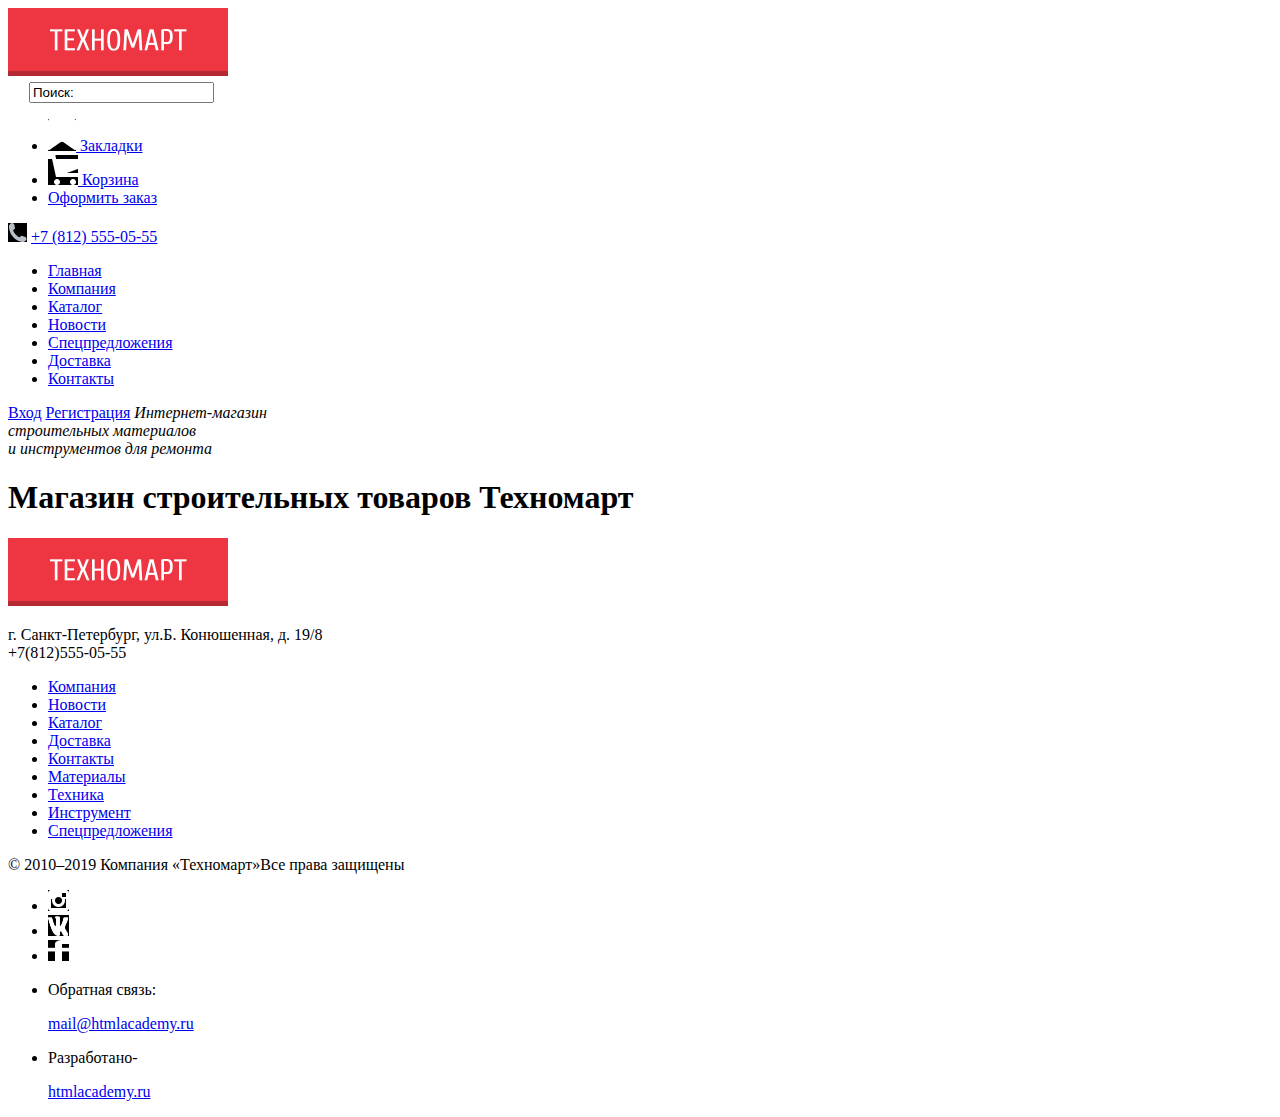
==== catalog.html @ ae444fdd "Бедолага код" ====
<!DOCTYPE html>
<html lang="ru">
    <head>
        <meta charset="utf-8">
        <title>HTML academy:Техномарт_Каталог</title>
        <link rel="stylesheet" href="style.css" type="text/css"/>
    </head>
    <body>
        <header>
            <div>
                <a class="logo" href="index.html">
                <img src="img/техномарт.png" width="220" height="68">
                </a>
                <form action="https://blank.html">
                  <label>
                    <img src="img/Поиск.png" height="17" width="17">
                    <input type="text" name="search" value="Поиск:">
                  </label>
                </form>
                <ul>
                  <li>
                    <a href="#">
                      <img src="img/закладки.png">
                      Закладки
                    </a>
                    </li>
                    <li>
                      <a href="#">
                        <img src="img/корзина.png">
                        Корзина
                      </a>
                    </li>
                    <li>
                      <a href="#">
                        Оформить заказ
                      </a>
                      </li>
                  </ul>
                </div>
                <div>
                  <img src="img/Телефон.png" width="19" height="19">
                  <a href="tel:+7 (812) 555-05-55">+7 (812) 555-05-55</a>
        
                </div>
              <nav>
                <ul>
                  <li><a href="blank.html">Главная</a></li>
                  <li><a href="blank.html">Компания</a></li>
                  <li><a href="catalog.html">Каталог</a></li>
                  <li><a href="blank.html">Новости</a></li>
                  <li><a href="blank.html">Спецпредложения</a></li>
                  <li><a href="blank.html">Доставка</a></li>
                  <li><a href="blank.html">Контакты</a></li>
                </ul> 
              </nav>
                <a href="blank.html">Вход</a>
                <a href="blank.html">Регистрация</a>
                
            
                <i>Интернет-магазин<br> строительных материалов<br> и инструментов для ремонта</i>
                <h1 class="visually-hidden">Магазин строительных товаров Техномарт</h1>

        </header>
        <main>
            <section>
                
            </section>

        </main>
        <footer>
            <div>
                <a class="logo" href="#">
                  <img src="img/техномарт.png" width="220" height="68">
                  </a>
                  <p>г. Санкт-Петербург, ул.Б. Конюшенная, д. 19/8<br>
                    +7(812)555-05-55</p>
                  <ul>
                    <li><a href="blank.html">Компания</a></li>
                    <li><a href="blank.html">Новости</a></li>
                    <li><a href="catalog.html">Каталог</a></li>
                    <li><a href="blank.html">Доставка</a></li>
                    <li><a href="blank.html">Контакты</a></li>
                    <li><a href="blank.html">Материалы</a></li>
                    <li><a href="blank.html">Техника</a></li>
                    <li><a href="blank.html">Инструмент</a></li>
                    <li><a href="blank.html">Спецпредложения</a></li>
          
                  </ul>
                  </div>
                  <div>
                    <aside>
                      <p>© 2010–2019 Компания «Техномарт»Все права защищены</p>
                      <ul>
                        <li>
                          <a href="blank.html">
                            <img src="img/Инстаграмм.png" height="21" width="21">
                          </a>
                        </li>
                        <li>
                          <a href="blank.html">
                            <img src="img/ВК.png" height="21" width="21">
                          </a>
                          </li>
                        <li>
                            <a href="blank.html">
                              <img src="img/facebook.png" height="21" width="21">
                            </a>
                        </li>
                      </ul>
                      <ul>
                        <li><p>Обратная связь:</p>
                          <a href="#">mail@htmlacademy.ru</a>
                      </li>
                        <li><p>Разработано-</p>
                          <a href="htmlacademy.ru">htmlacademy.ru</a>
                        </li>
                      </ul>
                    </aside>
                    </div>

        </footer>
    </body>
</html>
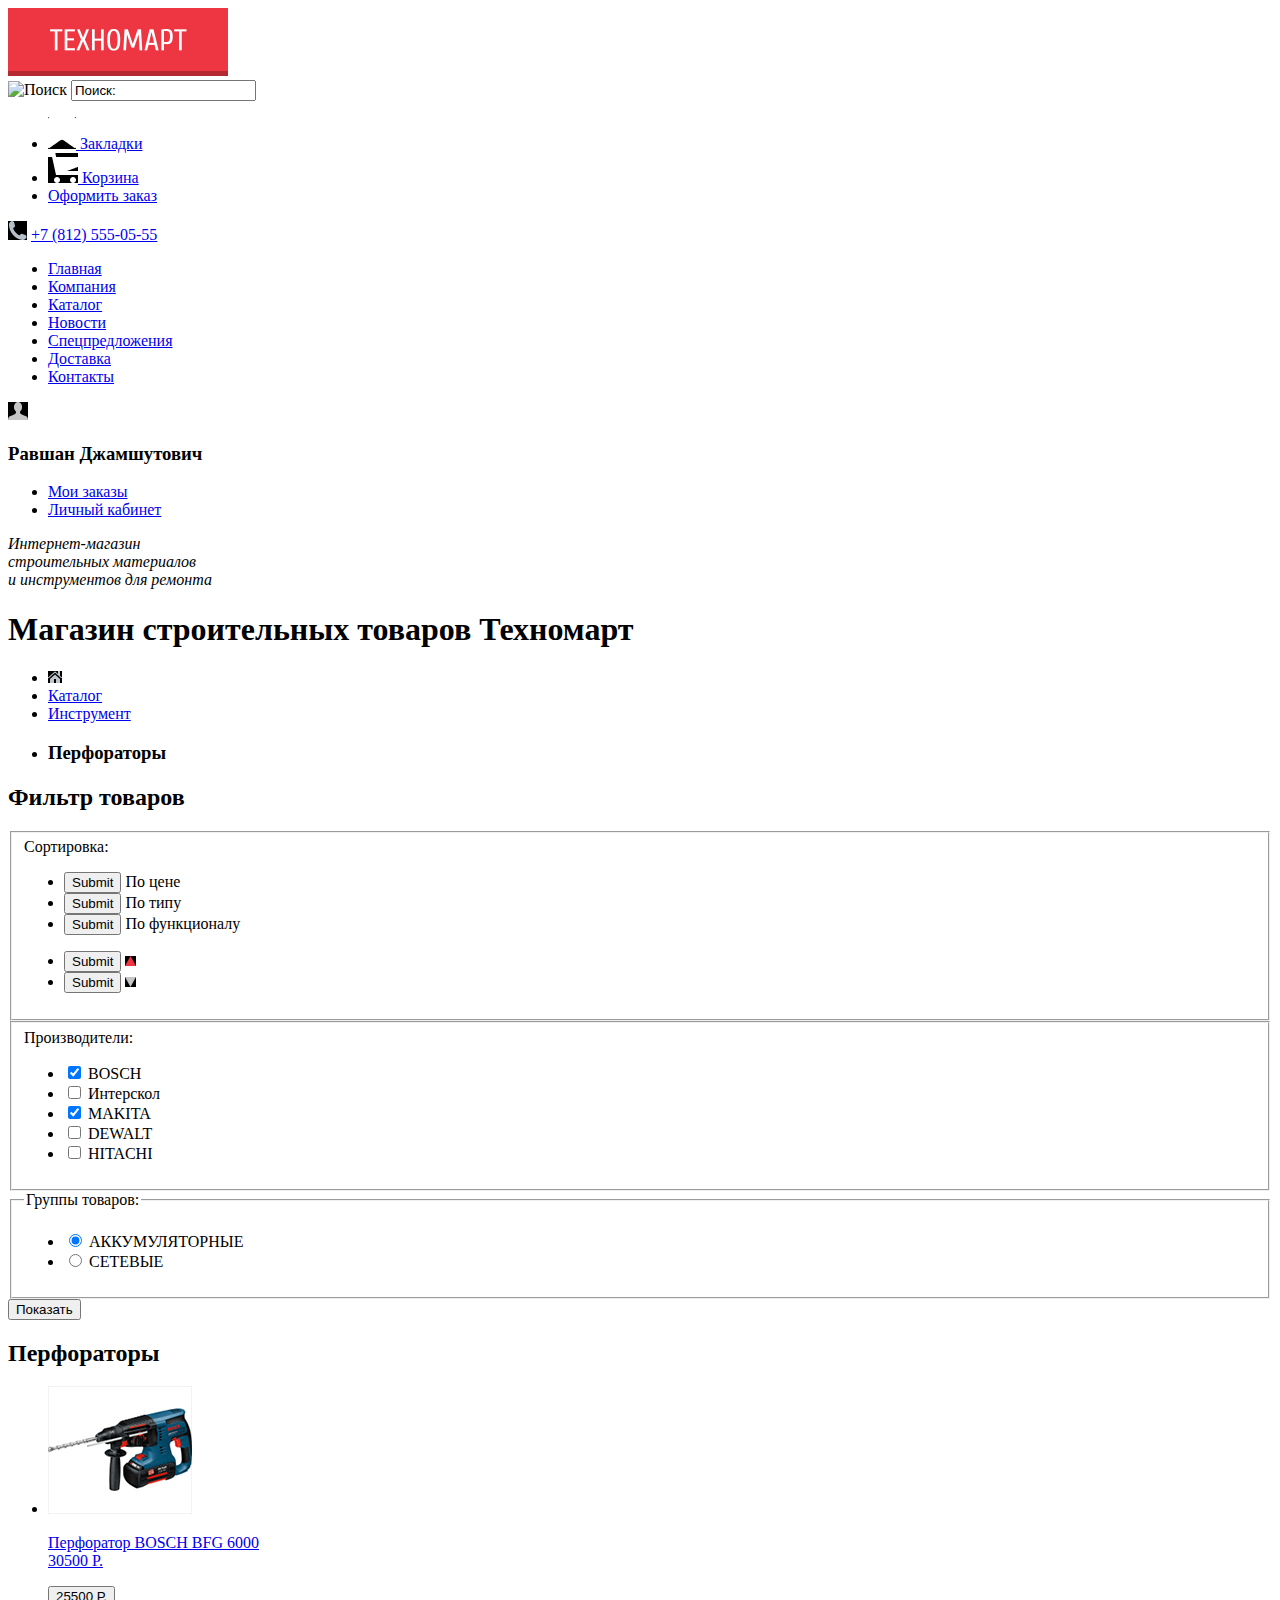
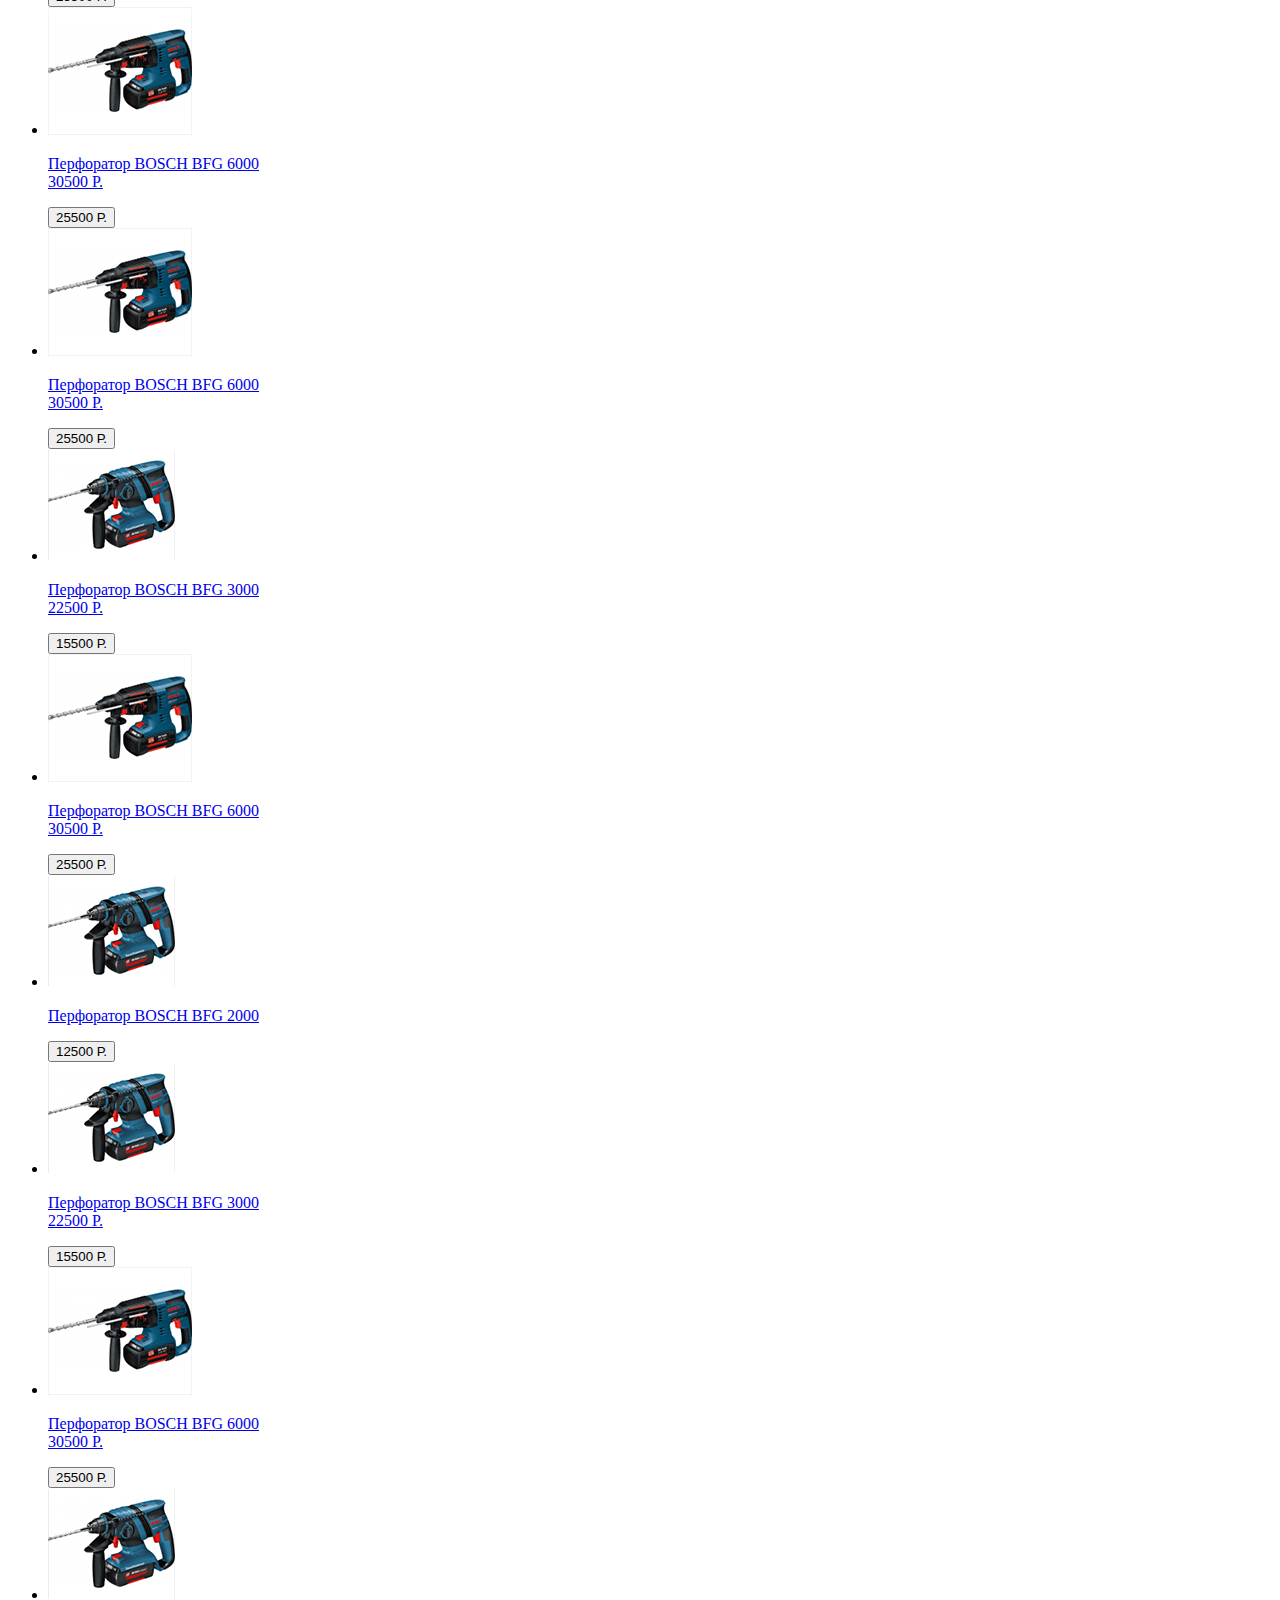
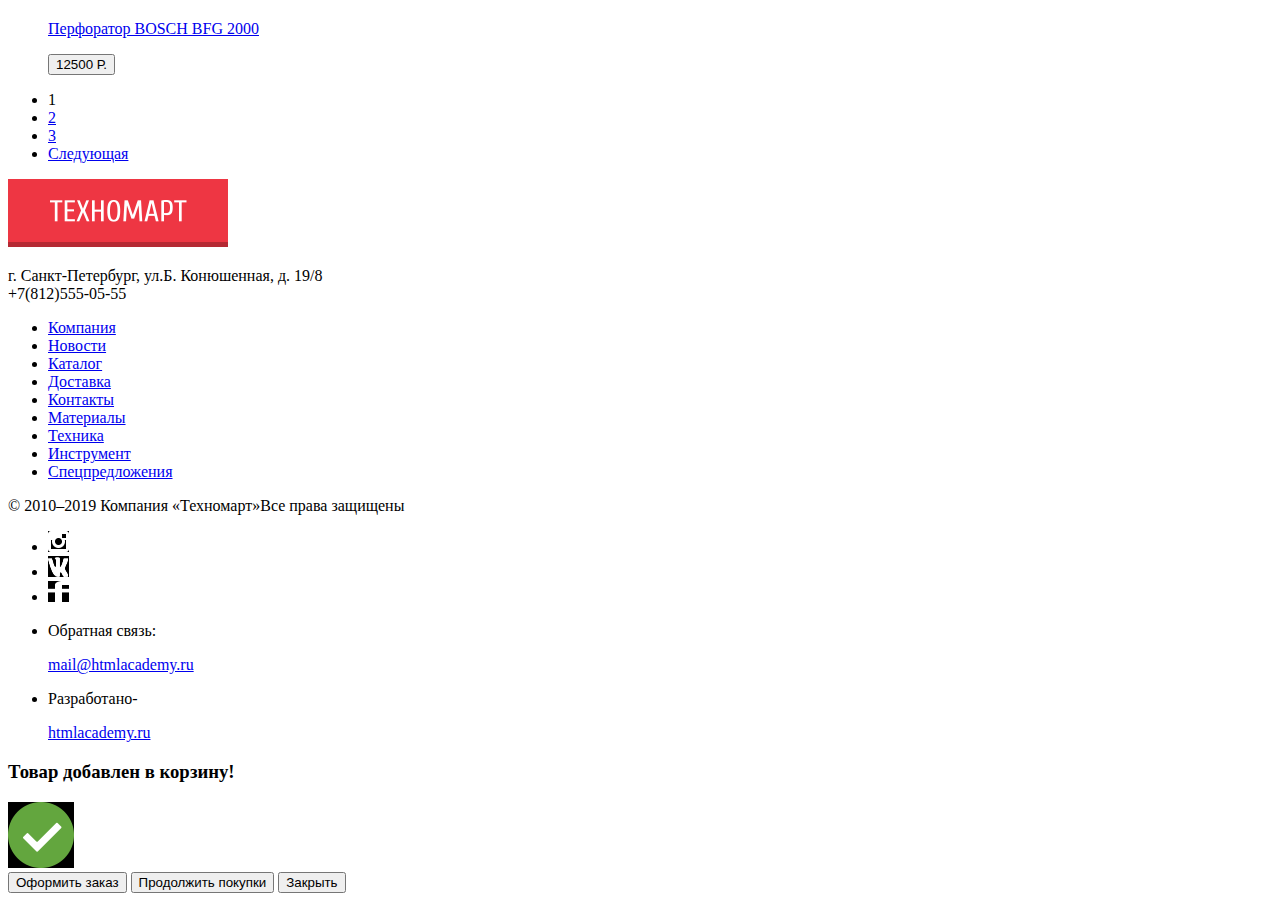
==== commit e72f9dab: "С богом!" ====
--- a/catalog.html
+++ b/catalog.html
@@ -9,38 +9,37 @@
         <header>
             <div>
                 <a class="logo" href="index.html">
-                <img src="img/техномарт.png" width="220" height="68">
+                <img src="img/техномарт.png" width="220" height="68" alt="Логотип компании">
                 </a>
                 <form action="https://blank.html">
                   <label>
-                    <img src="img/Поиск.png" height="17" width="17">
+                    <img src="img/Поиск.png" height="17" width="17" alt="Поиск">
                     <input type="text" name="search" value="Поиск:">
                   </label>
                 </form>
                 <ul>
                   <li>
                     <a href="#">
-                      <img src="img/закладки.png">
-                      Закладки
+                    <img src="img/закладки.png" alt="Закладки">
+                    Закладки
                     </a>
-                    </li>
-                    <li>
-                      <a href="#">
-                        <img src="img/корзина.png">
-                        Корзина
-                      </a>
-                    </li>
-                    <li>
-                      <a href="#">
-                        Оформить заказ
-                      </a>
-                      </li>
+                  </li>
+                  <li>
+                    <a href="#">
+                    <img src="img/корзина.png" alt="Корзина">
+                    Корзина
+                    </a>
+                  </li>
+                  <li>
+                    <a href="#">
+                    Оформить заказ
+                    </a>
+                  </li>
                   </ul>
                 </div>
                 <div>
-                  <img src="img/Телефон.png" width="19" height="19">
+                  <img src="img/Телефон.png" width="19" height="19" alt="Телефон">
                   <a href="tel:+7 (812) 555-05-55">+7 (812) 555-05-55</a>
-        
                 </div>
               <nav>
                 <ul>
@@ -53,24 +52,201 @@
                   <li><a href="blank.html">Контакты</a></li>
                 </ul> 
               </nav>
-                <a href="blank.html">Вход</a>
-                <a href="blank.html">Регистрация</a>
-                
-            
+              <nav>
+                <img src="img/Пользователь.png" height="18" width="20" alt="user">
+                <h3>Равшан Джамшутович</h3>
+                <ul>
+                  <li><a href="#">Мои заказы</a></li>
+                  <li><a href="#">Личный кабинет</a></li>
+                </ul>
+              </nav>
                 <i>Интернет-магазин<br> строительных материалов<br> и инструментов для ремонта</i>
-                <h1 class="visually-hidden">Магазин строительных товаров Техномарт</h1>
-
         </header>
         <main>
+          <h1 class="visually-hidden">Магазин строительных товаров Техномарт</h1>
+          <ul>
+            <li>
+              <a href="index.html">
+                <img src="img/Домой.png" height="12" width="14" alt="домой">
+              </a>
+            </li>
+            <li>
+              <a href="catalog.html">Каталог</a>
+            </li>
+            <li>
+              <a href="catalog.html">Инструмент</a>
+            </li>
+            <li><h3>Перфораторы</h3>
+            </li>
+          </ul>
+          <section>
+            <h2>Фильтр товаров</h2>
+            <form method="get" action="https://echo.htmacademy.ru">
+              <fieldset>
+                <legent>Сортировка:</legent>
+                <ul>
+                  <li>
+                    <input type="submit" name="price" id="price">
+                    <label for="price">По цене</label>
+                  </li>
+                  <li>
+                    <input type="submit" name="type" id="type">
+                    <label for="type">По типу</label>
+                  </li>
+                  <li>
+                    <input type="submit" name="function" id="function">
+                    <label for="function">По функционалу</label>
+                  </li>
+                </ul>
+                <ul>
+                  <li> 
+                    <input type="submit" name="up" id="up">
+                    <label for="up">
+                      <img src="img/вверх.png" height="10" width="11" alt="up">
+                    </label>
+                  </li>
+                  <li> 
+                    <input type="submit" name="down" id="down">
+                    <label for="down">
+                      <img src="img/вниз.png" height="10" width="11" alt="down">
+                    </label>
+                  </li>
+                </ul>
+              </fieldset>
+              <fieldset>
+                <legent>Производители:</legent>
+                <ul>
+                  <li>
+                    <input type="checkbox" name="BOSCH" id="bosch" checked>
+                    <label for="bosch">BOSCH</label>
+                  </li>
+                  <li>
+                    <input type="checkbox" name="Интерскол" id="Интерскол" >
+                    <label for="Интерскол">Интерскол</label>
+                  </li>
+                  <li>
+                    <input type="checkbox" name="MAKITA" id="MAKITA" checked>
+                    <label for="MAKITA">MAKITA</label>
+                  </li>
+                  <li>
+                    <input type="checkbox" name="DEWALT" id="DEWALT">
+                    <label for="DEWALT">DEWALT</label>
+                  </li>
+                  <li>
+                    <input type="checkbox" name="HITACHI" id="HITACHI">
+                    <label for="HITACHI">HITACHI</label>
+                  </li>
+                </ul>
+              </fieldset>
+              <fieldset>
+                <legend>Группы товаров:</legend>
+                <ul>
+                  <li>
+                    <input type="radio" name="product-group" value="accum" id="accum" checked>
+                    <label for="accum">АККУМУЛЯТОРНЫЕ</label>
+                  </li>
+                  <li>
+                    <input type="radio" name="product-group" value="network" id="network">
+                    <label for="network">СЕТЕВЫЕ</label>
+                </ul>
+              </fieldset>
+              <button type="submit">Показать</button>
+            </form> 
+          </section>
             <section>
-                
+              <h2>Перфораторы</h2>
+              <ul>
+                <li>
+                  <a href="blank.html">
+                  <img src="img/Инструмент 2.png" height="128" width="144" alt="Перфоратор BFG 6000">
+                  <p>Перфоратор BOSCH BFG 6000<br>
+                    30500 Р.</p>
+                    <button type="button">25500 Р.</button>
+                </a>
+                </li>
+                <li>
+                  <a href="blank.html">
+                  <img src="img/Инструмент 2.png" height="128" width="144" alt="Перфоратор BFG 6000">
+                  <p>Перфоратор BOSCH BFG 6000<br>
+                    30500 Р.</p>
+                    <button type="button">25500 Р.</button>
+                </a>
+                </li>
+                <li>
+                  <a href="blank.html">
+                  <img src="img/Инструмент 2.png" height="128" width="144" alt="Перфоратор BFG 6000">
+                  <p>Перфоратор BOSCH BFG 6000<br>
+                    30500 Р.</p>
+                    <button type="button">25500 Р.</button>
+                </a>
+                </li>
+                <li>
+                  <a href="blank.html">
+                  <img src="img/Инструмент 3.png" height="112" width="127" alt="Перфоратор BFG 3000">
+                  <p>Перфоратор BOSCH BFG 3000<br>
+                    22500 Р.</p>
+                    <button type="button">15500 Р.</button>
+                </a>
+                </li>
+                <li>
+                  <a href="blank.html">
+                  <img src="img/Инструмент 2.png" height="128" width="144" alt="Перфоратор BFG 6000">
+                  <p>Перфоратор BOSCH BFG 6000<br>
+                    30500 Р.</p>
+                    <button type="button">25500 Р.</button>
+                </a>
+                </li>
+                <li>
+                  <a href="blank.html">
+                  <img src="img/Инструмент1.png" height="112" width="127" alt="Перфоратор BFG 2000">
+                  <p>Перфоратор BOSCH BFG 2000</p>
+                    <button type="button">12500 Р.</button>
+                </a>
+                </li>
+                <li>
+                  <a href="blank.html">
+                  <img src="img/Инструмент 3.png" height="112" width="127" alt="Перфоратор BFG 3000">
+                  <p>Перфоратор BOSCH BFG 3000<br>
+                    22500 Р.</p>
+                    <button type="button">15500 Р.</button>
+                </a>
+                </li>
+                <li>
+                  <a href="blank.html">
+                  <img src="img/Инструмент 2.png" height="128" width="144" alt="Перфоратор BFG 6000">
+                  <p>Перфоратор BOSCH BFG 6000<br>
+                    30500 Р.</p>
+                    <button type="button">25500 Р.</button>
+                </a>
+                </li>
+                <li>
+                  <a href="blank.html">
+                  <img src="img/Инструмент1.png" height="112" width="127" alt="Перфоратор BFG 2000">
+                  <p>Перфоратор BOSCH BFG 2000</p>
+                    <button type="button">12500 Р.</button>
+                </a>
+                </li>
+              </ul>
+              <ul>
+                <li>
+                  <a>1</a>
+                </li>
+                <li>
+                  <a href="#">2</a>
+                </li>
+                <li>
+                  <a href="#">3</a>
+                </li>
+                <li>
+                  <a href="#">Следующая</a>
+                </li>
+              </ul> 
             </section>
-
         </main>
         <footer>
             <div>
-                <a class="logo" href="#">
-                  <img src="img/техномарт.png" width="220" height="68">
+                <a class="logo" href="index.html">
+                  <img src="img/техномарт.png" width="220" height="68" alt="Логотип компании">
                   </a>
                   <p>г. Санкт-Петербург, ул.Б. Конюшенная, д. 19/8<br>
                     +7(812)555-05-55</p>
@@ -93,17 +269,17 @@
                       <ul>
                         <li>
                           <a href="blank.html">
-                            <img src="img/Инстаграмм.png" height="21" width="21">
+                            <img src="img/Инстаграмм.png" height="21" width="21" atl="Инстаграмм">
                           </a>
                         </li>
                         <li>
                           <a href="blank.html">
-                            <img src="img/ВК.png" height="21" width="21">
+                            <img src="img/ВК.png" height="21" width="21" alt="Вконтакте">
                           </a>
                           </li>
                         <li>
                             <a href="blank.html">
-                              <img src="img/facebook.png" height="21" width="21">
+                              <img src="img/facebook.png" height="21" width="21" alt="Фейсбук">
                             </a>
                         </li>
                       </ul>
@@ -119,5 +295,14 @@
                     </div>
 
         </footer>
+        <section>
+          <h3>Товар добавлен в корзину!</h3>
+          <img src="img/Добавлен.png" height="66" width="66" alt="Добавлен в корзину">
+          <form method="GET" action="https://echo.htmacademy.ru">
+          <button type="submit">Оформить заказ</button>
+          <button type="submit">Продолжить покупки</button>
+          <button type="button">Закрыть</button>
+          </form>
+        </section>
     </body>
 </html>